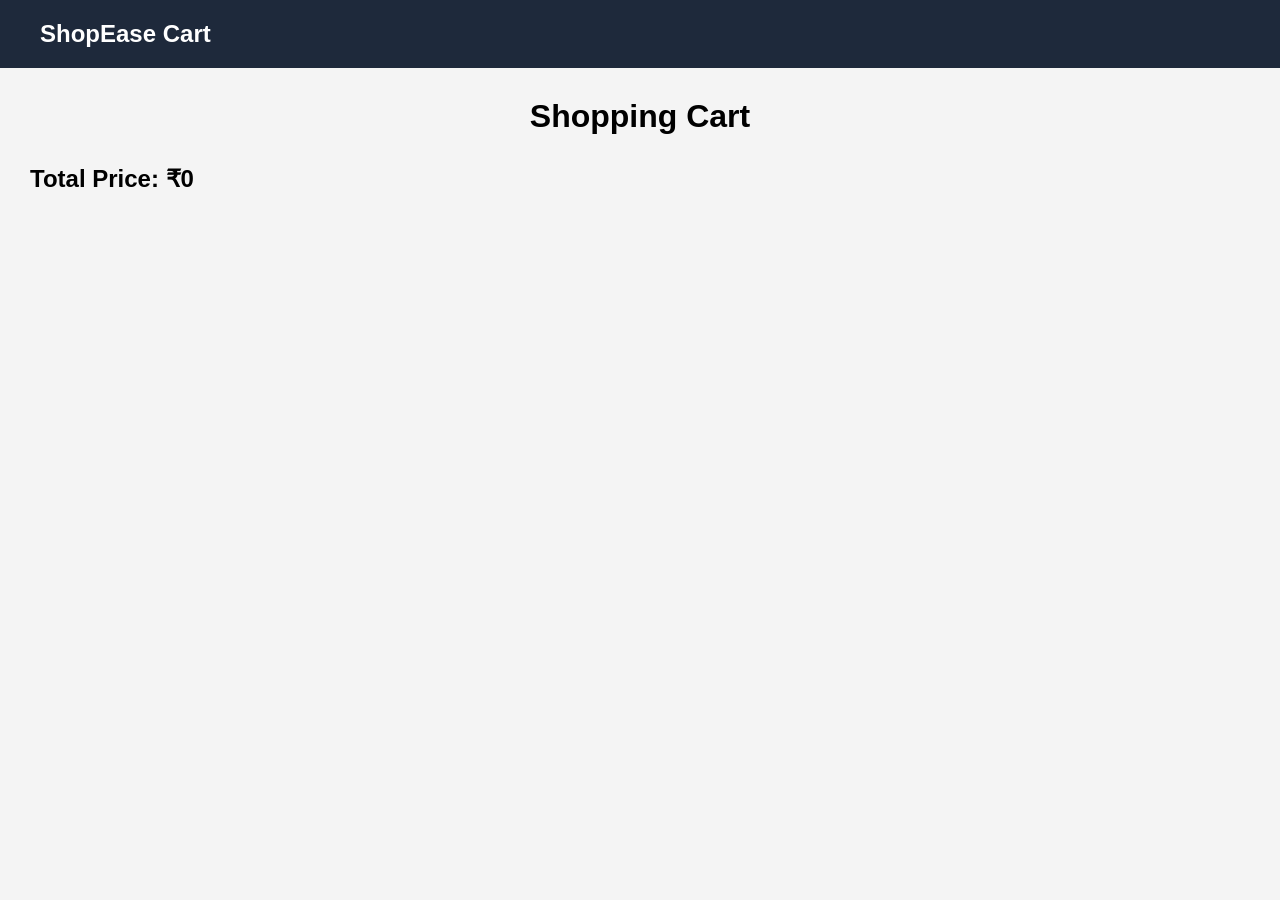
==== cart.html @ de5a7bba "Add files via upload" ====
<!DOCTYPE html>
<html lang="en">

<head>
    <meta charset="UTF-8">
    <meta name="viewport" content="width=device-width, initial-scale=1.0">
    <title>Shopping Cart</title>

    <link rel="stylesheet" href="index.css">
</head>

<body>

    <nav>
        <h1>ShopEase Cart</h1>
    </nav>

    <main>

        <h2 class="section-title">
            Shopping Cart
        </h2>

        <div id="cartItems"></div>

        <h2 id="totalPrice"></h2>

    </main>

    <script src="cart.js"></script>

</body>

</html>
---- index.css ----
* {
    margin: 0;
    padding: 0;
    box-sizing: border-box;
    font-family: Arial, sans-serif;
}

body {
    background-color: #f4f4f4;
}

/* Navbar */

nav {
    display: flex;
    justify-content: space-between;
    align-items: center;
    background-color: #1e293b;
    padding: 20px 40px;
}

nav h1 {
    color: white;
}

#searchInput {
    width: 350px;
    padding: 10px;
    border: none;
    border-radius: 5px;
    outline: none;
}

#cart a {
    color: white;
    text-decoration: none;
    font-weight: bold;
}

/* Hero Section */

.hero {
    text-align: center;
    background-color: white;
    padding: 80px 20px;
}

.hero h2 {
    font-size: 42px;
    margin-bottom: 15px;
}

.hero p {
    max-width: 700px;
    margin: auto;
    color: #555;
    line-height: 1.8;
}

.hero button {
    margin-top: 20px;
    padding: 12px 25px;
    border: none;
    background-color: #2563eb;
    color: white;
    border-radius: 5px;
    cursor: pointer;
}

.hero button:hover {
    background-color: #1d4ed8;
}

/* About */

.about {
    text-align: center;
    padding: 50px 20px;
}

.about h2 {
    margin-bottom: 15px;
}

.about p {
    max-width: 800px;
    margin: auto;
    line-height: 1.8;
    color: #555;
}

/* Filters */

.filters {
    display: flex;
    justify-content: center;
    flex-wrap: wrap;
    gap: 10px;
    padding: 20px;
}

.filters button {
    padding: 10px 20px;
    border: none;
    background-color: #2563eb;
    color: white;
    border-radius: 5px;
    cursor: pointer;
}

.filters button:hover {
    background-color: #1d4ed8;
}

/* Products */

main {
    padding: 30px;
}

.section-title {
    text-align: center;
    margin-bottom: 30px;
    font-size: 32px;
}

#productsContainer {
    display: grid;
    grid-template-columns: repeat(auto-fill, minmax(250px, 1fr));
    gap: 20px;
}

/* Product Card */

.product-card {
    background-color: white;
    padding: 15px;
    border-radius: 10px;
    text-align: center;
    box-shadow: 0 2px 10px rgba(0,0,0,0.1);
    transition: 0.3s;
}

.product-card:hover {
    transform: translateY(-5px);
}

.product-card img {
    width: 100%;
    height: 220px;
    object-fit: contain;
}

.product-card h3 {
    margin: 10px 0;
    font-size: 18px;
    height: 60px;
    overflow: hidden;
}

.product-card p {
    color: green;
    font-size: 18px;
    margin-bottom: 10px;
}

.product-card button {
    background-color: #2563eb;
    color: white;
    border: none;
    padding: 10px 15px;
    border-radius: 5px;
    cursor: pointer;
}

.product-card button:hover {
    background-color: #1d4ed8;
}

/* Toast */

#toast {
    position: fixed;
    top: 20px;
    right: 20px;
    background-color: #22c55e;
    color: white;
    padding: 12px 20px;
    border-radius: 5px;
    display: none;
    z-index: 1000;
}

/* Footer */

footer {
    background-color: #1e293b;
    color: white;
    text-align: center;
    padding: 30px;
    margin-top: 50px;
}

footer p {
    margin-top: 10px;
}

/* Responsive */

@media (max-width: 768px) {

    nav {
        flex-direction: column;
        gap: 15px;
    }

    #searchInput {
        width: 100%;
    }

    .hero h2 {
        font-size: 32px;
    }

    .filters {
        flex-direction: column;
        align-items: center;
    }
}
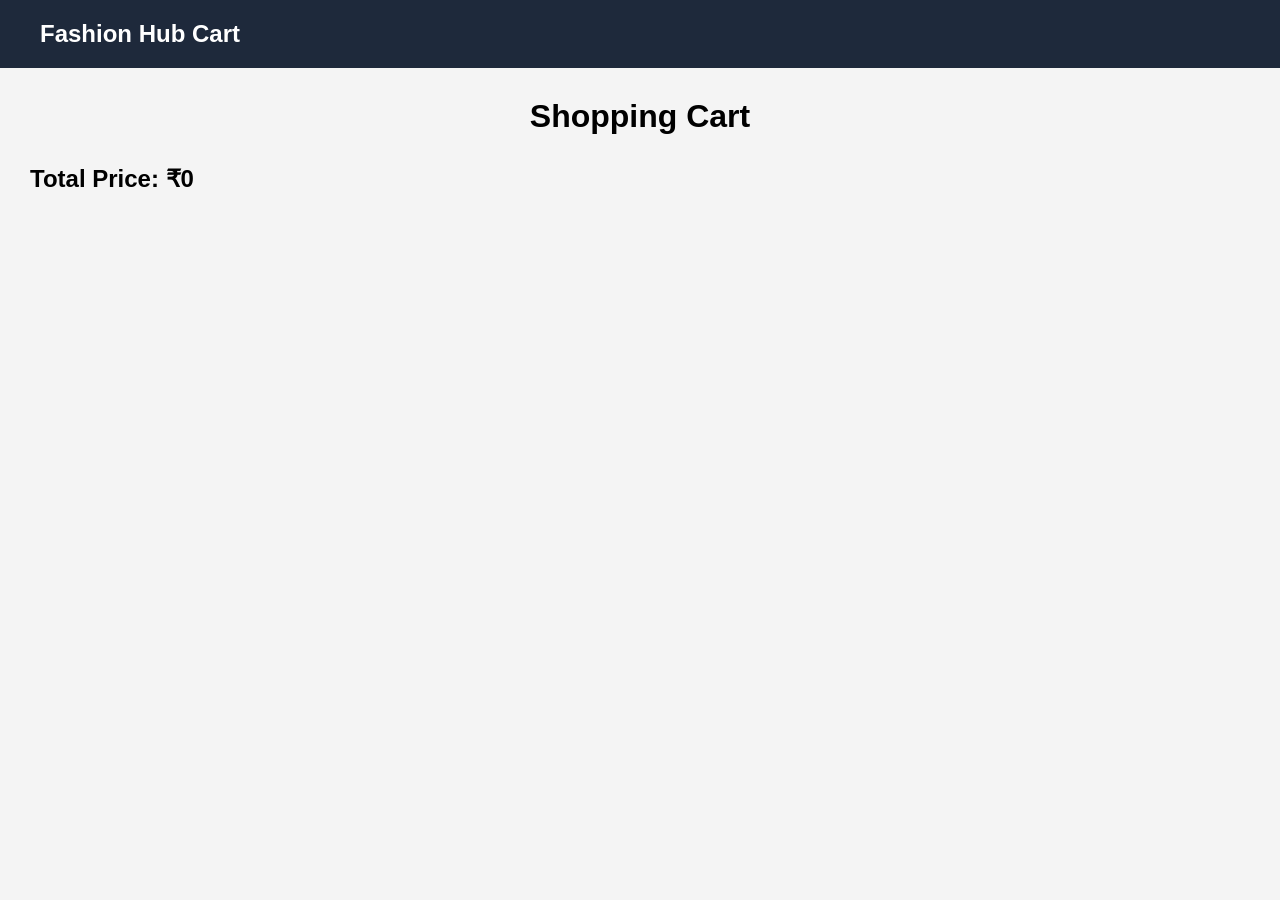
==== commit d365418b: "Update cart.html" ====
--- a/cart.html
+++ b/cart.html
@@ -12,7 +12,7 @@
 <body>
 
     <nav>
-        <h1>ShopEase Cart</h1>
+        <h1>Fashion Hub Cart</h1>
     </nav>
 
     <main>
@@ -31,4 +31,4 @@
 
 </body>
 
-</html>+</html>
